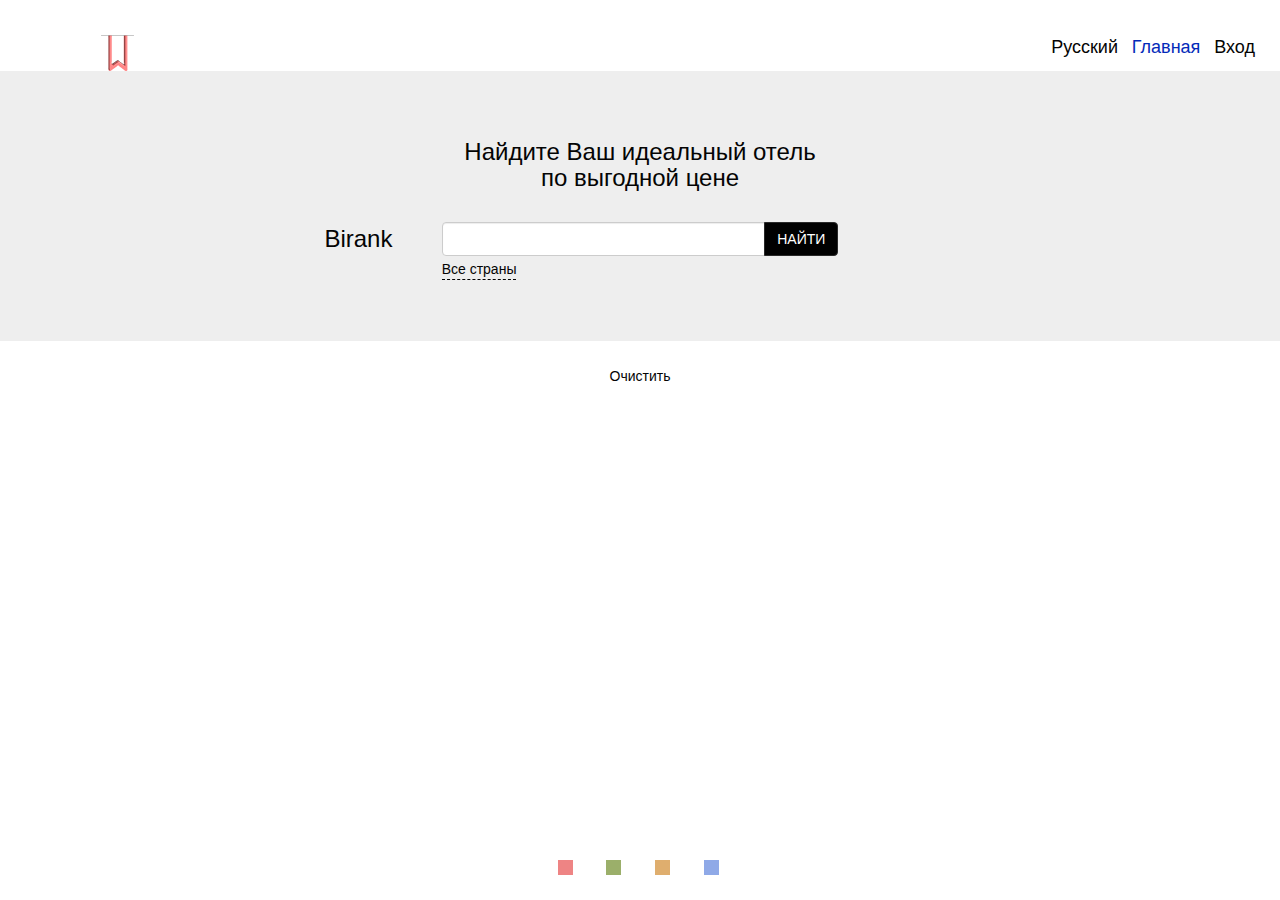
==== Birango/app/index.html @ a56dd2ad "modal windows" ====
<!DOCTYPE html>
<!--[if lt IE 7]>
<html lang="en" ng-app="birangoApp" class="no-js lt-ie9 lt-ie8 lt-ie7"> <![endif]-->
<!--[if IE 7]>
<html lang="en" ng-app="birangoApp" class="no-js lt-ie9 lt-ie8"> <![endif]-->
<!--[if IE 8]>
<html lang="en" ng-app="birangoApp" class="no-js lt-ie9"> <![endif]-->
<!--[if gt IE 8]><!-->
<html lang="en" ng-app="birangoApp" class="no-js"> <!--<![endif]-->
<head>
    <meta charset="utf-8">
    <meta name="viewport" content="width=device-width, initial-scale=1">
    <meta http-equiv="X-UA-Compatible" content="IE=edge">
    <title>Birango</title>
    <meta name="description" content="">
    <meta name="viewport" content="width=device-width, initial-scale=1">
    <link rel="stylesheet" href="css/bootstrap.css">
    <link rel="stylesheet" href="css/main.css">
    <link rel="stylesheet" href="css/modalWindows.css">
    <script src="bower_components/angular/angular.js"></script>
    <script src="bower_components/angular-route/angular-route.js"></script>
    <script src="bower_components/jquery/jquery-3.2.0.js"></script>
    <script src="controllers/mainController.js"></script>
</head>
<body ng-controller="birangoController">
<!--Окно с затемнением-->
<div class="wrap"></div>
<!--main-->
<div class="main">
    <!--Навигациия-->
    <div class="container-fluid">
        <div class="row">
            <div class="col-xs-12 col-sm-10 col-md-9 col-lg-8">
                <div class="col-lg-1 col-lg-offset-1 fix-mark">
                    <!--Закладка "Избранное"-->
                    <div class="favorite_icon" id="modalFavoriteBtn"></div>
                    <!-- The Modal -->
                    <div id="myModal" class="modal">

                        <!-- Modal content -->
                        <div class="modal-content">
                            <span class="close">&times;</span>
                            <p style="">Избранное</p>
                            <p style="border-bottom: 2px solid #e5e5e5;"></p>
                            <p class="center">Пусто</p>
                        </div>

                    </div>
                </div>
            </div>
            <!--Блок Языки/Вход-->
            <div class="col-lg-4 fix-mark back-nav">
                <div class="top-elements font-size flag rus rel">
                    <span class="tab1">Русский</span>
                    <!--Блок выбора языка-->
                    <!--<div class="padding-top-menu box1 block abs">-->
                    <!--<div>-->
                    <!--<p class="font-size flag eng">-->
                    <!--<a href="/en">English</a>-->
                    <!--</p>-->
                    <!--</div>-->
                    <!--<div>-->
                    <!--<p class="font-size flag france">-->
                    <!--<a href="/fr">Français</a>-->
                    <!--</p>-->
                    <!--</div>-->
                    <!--<div>-->
                    <!--<p class="font-size flag italy">-->
                    <!--<a href="/it">Italiano</a>-->
                    <!--</p>-->
                    <!--</div>-->

                    <!--</div>-->
                </div>
                <div class="top-elements font-size inline  rel">
                    <span class=""><a href="#">Главная</a></span>
                </div>
                <div class="top-elements font-size inline user-window rel">
                    <span class="tab2">Вход</span>
                    <!--Блок Входа-->
                    <!--<div class="padding-top-menu box2 block abs">-->
                    <!--<form class="form-horizontal" action="/login" method="post">-->
                    <!--<div class="form-group">-->
                    <!--<div class="col-sm-12">-->
                    <!--<input type="text" name="user[login]" class="form-control input"-->
                    <!--placeholder="логин">-->
                    <!--</div>-->
                    <!--</div>-->
                    <!--<div class="form-group">-->
                    <!--<div class="col-sm-12">-->
                    <!--<input type="password" name="user[password]" class="form-control input"-->
                    <!--id="inputPassword3"-->
                    <!--placeholder="пароль">-->
                    <!--</div>-->
                    <!--</div>-->
                    <!--<div class="form-group">-->
                    <!--<div class="col-sm-12 col-md-12">-->
                    <!--<button type="submit" class="btn btn-default btn-block">Войти</button>-->
                    <!--</div>-->
                    <!--</div>-->
                    <!--<hr>-->
                    <!--<p class="text-center main-color"><a href="/restore">Напомнить пароль</a></p>-->
                    <!--<p class="text-center main-color"><a href="/register">Регистрация</a></p>-->
                    <!--<p class="text-center main-color">-->
                    <!--<a class="provider-icon vk" title="Войти через ВКонтакте"-->
                    <!--href="https://oauth.vk.com/authorize?client_id=5674365&scope=email&redirect_uri=https%3A%2F%2Fsearcher.deltasecurity.ru%2Fqauth%2Fvk"></a>-->
                    <!--<a class="provider-icon fb" title="Войти через Facebook"-->
                    <!--href="https://www.facebook.com/dialog/oauth?client_id=1797669080447566&scope=email&redirect_uri=https%3A%2F%2Fsearcher.deltasecurity.ru%2Fqauth%2Ffb"></a>-->
                    <!--<a class="provider-icon ya" title="Войти через Yandex"-->
                    <!--href="https://oauth.yandex.ru/authorize?client_id=26c1df3e16d64ea69828f689a65610a3&response_type=code&display=popup"></a>-->
                    <!--<a class="provider-icon gl" title="Войти через Google"-->
                    <!--href="https://accounts.google.com/o/oauth2/auth?client_id=560718713300-kkc0n8go4kbcj12mssnu2l0tqke7derj.apps.googleusercontent.com&scope=https%3A%2F%2Fwww.googleapis.com%2Fauth%2Fuserinfo.email+https%3A%2F%2Fwww.googleapis.com%2Fauth%2Fuserinfo.profile&response_type=code&redirect_uri=https%3A%2F%2Fsearcher.deltasecurity.ru%2Fqauth%2Fgl"></a>-->
                    <!--<a class="provider-icon ok" title="Войти через Одноклассники"-->
                    <!--href="http://www.odnoklassniki.ru/oauth/authorize?client_id=1248627712&response_type=code&redirect_uri=https%3A%2F%2Fsearcher.deltasecurity.ru%2Fqauth%2Fok"></a>-->

                    <!--</p>-->
                    <!--</form>-->
                    <!--</div>-->
                </div>
            </div>
        </div>
    </div>
    <!--Блок поиска-->
    <div class="jumbotron">
        <div class="container-fluid">
            <!--Текст начальной страницы-->
            <h3 class="text-center">Найдите Ваш идеальный отель <br> по выгодной цене</h3>
            <!--Поиск-->
            <div class="row">
                <div class="col-xs-12 col-sm-10 col-md-8 col-lg-8">
                    <div class="row color size-grad home">
                        <div class="col-xs-12 col-sm-9 col-md-7 col-lg-6 col-lg-push-6">
                            <form id="search" action="">
                                <div class="input-group">
                                    <input type="text" class="form-control" name="query">
                                    <span class="input-group-btn">
                                    <button class="btn btn-large btn-black">НАЙТИ</button>
                                </span>
                                </div>
                                <div class="advanced-search all-countries">
                                <span class="param-title" data-toggle="modal"
                                      data-target="#countryModal">Все страны</span>
                                </div>
                                <!--<input type="hidden" value="1" name="s">-->
                            </form>
                        </div>
                        <div class="col-xs-12 col-sm-1 col-sm-offset-1 col-md-2 col-md-offset-3 col-lg-2 col-lg-offset-4 col-md-pull-6">
                            <div class="logo">
                                Birank
                            </div>
                        </div>
                    </div>
                </div>
            </div>
        </div>
    </div>


    <!--История поиска-->
    <div class="container-fluid center history">
        <div class="row">
            <div class="col-xs-12 col-sm-10 col-md-8 col-lg-8">
                <div class="row">
                    <div class="col-xs-2 col-sm-1 col-sm-offset-1 col-md-2 col-md-offset-3 col-lg-1 col-lg-offset-5 padding_right">
                        <!--<div class="clock"><span class="glyphicon glyphicon-time" aria-hidden="true"></span></div>-->
                    </div>
                    <div class="col-xs-12 col-sm-9 col-md-7 col-lg-6">
                        <div class="history-body">
                            <p><a class="grey-text-color" href="#"></a></p>

                        </div>
                        <p class="reset main-color">Очистить</p>
                    </div>
                </div>
            </div>
        </div>
    </div>
    <!--footer-->
    <div id="footer">
        <div class="container">
            <div class="row">
                <div class="col-xs-6 col-xs-offset-3 col-sm-4 col-sm-offset-4 col-md-4 col-md-offset-4">
                    <div class="row">
                        <div class="col-xs-12 col-sm-8 col-sm-offset-2 col-md-6 col-md-offset-3">
                            <div class="row">
                                <div class="col-md-3">
                                    <div class="box" id="pink"></div>
                                </div>
                                <div class="col-md-3">
                                    <div class="box" id="green"></div>
                                </div>
                                <div class="col-md-3">
                                    <div class="box" id="orange"></div>
                                </div>
                                <div class="col-md-3">
                                    <div class="box" id="blue"></div>
                                </div>

                            </div>
                        </div>
                    </div>
                </div>
            </div>
        </div>
    </div>
</div>
<div class="top"></div>
<div class="big"></div>
<div class="sml"></div>

<!--<ul class="menu">-->
<!--<li><a href="#!/view1">view1</a></li>-->
<!--<li><a href="#!/view2">view2</a></li>-->
<!--</ul>-->
<!--[if lt IE 7]>
<p class="browsehappy">You are using an <strong>outdated</strong> browser. Please <a href="http://browsehappy.com/">upgrade
    your browser</a> to improve your experience.</p>
<![endif]-->
<!--<div ng-view></div>-->
<!--<div>Angular seed app: v<span app-version></span></div>-->

</body>
</html>
---- Birango/app/css/main.css ----
/*div {*/
/*outline: 1px solid #000;*/
/*}*/

/*пустой верхний блок*/
.empty {
    position: fixed;
    width: 100%;
    height: 20px;
    padding: 10px;
    background-color: #fff;
    z-index: 200;
}

/*шрифт для нашего сайта*/
body {
    font-family: Tahoma, sans-serif;
    color: #040404;
}

table {
    width: 100%;
}

/*.result table td {*/
/*vertical-align: top;*/
/*padding-top: 3px;*/
/*}*/

/*.result table td:first-child {*/
/*width: 1%;*/
/*white-space: nowrap;*/
/*}*/

.favorite_table {
    min-width: 200px;
}

.favorite_table tr > td:nth-child(1) {
    min-width: 180px;
    width: 80%;
}

.favorite_table tr > td:nth-child(2) {
    min-width: 16px;
}

.favorite_table td{
    display: inline-table;
}

.favorite_table td .mark_mini.on {
    float: right;
}

.favorite_table td li a {
    float: left;
    word-break: break-all;
}

/*устанавливаем для всех ссылок один стиль*/
a:link, a:visited, a:active, a:hover {
    text-decoration: none;
    color: #032ab9;
    border: none;
}

/*отстут сверху для главного блока*/
.main {
    margin-top: 20px;
}

/*класс для фиксации блока*/
.fix {
    z-index: 200;
    position: fixed;
}
.back-nav {
    text-align: right;
    float:right;
    /*background-color: #fff;*/
}
.back-nav > div {
    text-align: left;
}
/*блок с текстом приветсвия*/
.jumbotron {
    /*padding-top: 7%;*/
    margin-bottom: 15px;
}
/*ширина градиента*/
.size-grad {
    padding-top: 10px;
}
/*ширина градиента для домашней страницы*/
.home {
    padding-top: 20px;
    padding-bottom: 8px;
}

.home .logo {
    margin-bottom: 12px;
}

/*настройки текста Birank*/
.logo {
    display: inline-block;
    padding-left: 25px;
    color: #040404;
    font-size: 24px;
    /*background: url("../images/logo.png") no-repeat left center;*/
}

/*сдвиг влево формы Найти*/
.search {
    padding-left: 8px;
}

/*стили для кнопки "Найти"*/
.btn-black {
    background-color:#000;
    color:#FFFFFF;
    border-color:#292929;
}

/*стили кнопки "Найти" при наведении*/
.btn-black:hover, .btn-black:focus {
    background-color: #000;
    color: #FFFFFF;
}

/*стили кнопки "Найти" при нажатии*/
.btn-black:active {
    background-color: #000;
    color: #FFFFFF;
}

.form-control {
    color: #040404;
}

/* блок с парамерами расширенного поиска */
.advanced-search {
    display: inline-block;
    padding-top: 3px;
}
.advanced-search .param-name {
    margin-left: 5px;
}
.advanced-search .param-name,
.advanced-search .param-value {
    float: left;
}
.advanced-search.all-countries {
    display: inline-block;
    cursor: pointer;
    border-bottom: 1px dashed;
    margin: 0px 15px 5px 0px;
}
.advanced-search.strong-compare {
    cursor: pointer;
    border-bottom: 1px dashed;
    margin-bottom: 5px;
}
.advanced-search.strong-compare .param-title {
    display: inline-block;
    margin-left: 3px;
}
.advanced-search.strong-compare .param-value {
    height: 15px;
    width: 15px;
    margin-top: 3px;
}

/*размеры флага*/
.flag {
    display: inline-block;
    padding-left: 25px;
}
/*флаг России*/
.flag.rus {
    /*background: url("../images/ru.png") no-repeat left center;*/
}
/*флаг Англии*/
.flag.eng {
    /*background: url("../images/eng.png") no-repeat left center;*/
}
/*флаг Италии*/
.flag.italy {
    /*background: url("../images/ity.png") no-repeat left center;*/
}
/*флаг Франции*/
.flag.france {
    /*background: url("../images/france.png") no-repeat left center;*/
}
/*оступ сверху для блока Вкладок*/
.middle {
    padding-top: 18px;
    padding-bottom: 13px;
}

/*отстут справа для вкладки "Язык"*/
.tab {
    padding-right: 50px;
}
/*курсор для вкладок*/
.tab1 ,.tab2, .tab3 {
    cursor: pointer;
}
/*размер и цвет текста блока навигации Язык/Вход*/
.font-size {
    font-size: 18px;
    color: #040404;
}
/* Отступ между блоками язык/вход/профиль */
.top-elements {
    margin-right: 10px;
}
/* Отступ между блоками язык/вход/профиль */
.padding-top-menu {
    padding-top: 10px;
}
/* Параметры для блока авторизации/профиля */
.user-window .block.abs {
    min-width: 180px;
}

/*позиционировние relative для блочных элементов*/
.rel {
    position: relative;
}

/*Блок с содержимым вкладки*/
.block {
    display: none;
    background-color: #fff;

}
.block.active {
    display: block;
}
.block p {
    cursor: pointer;
}

/*абсолютное позиционирование для блочных элементов*/
.abs {
    position: absolute;
    z-index: 100;
}
.abs.box1 {
    left: 0;
}

/*основной блок*/
.content {
    padding-top: 90px;
    margin-bottom: 85px;
}

.fix-mod {
    z-index: 500;
    position: fixed;
}
/*иксированный Блок с изображением закладки*/
.fix-mark {
    z-index: 500;
    margin-top: 15px;
}

/*Блок с изображением закладки*/
.favorite_icon {
    width: 36px;
    height: 36px;
    background: url("../images/mark_icon.png");
    cursor: pointer;
}
/*Блок со списком Закладок*/
.window li {
    margin-bottom: 10px;
}
.window li:not(.divider) {
    padding-left: 15px;
    padding-right: 15px;
}
.window li:first-of-type {
    margin-bottom: 0;
}
.window li:last-of-type {
    padding-left: 0;
}
/*блочные элементы в строку*/
.inline {
    display: inline-block;
}
/*блок для иконки закладки*/
.window .mark_box {
    display: inline-block;
    margin-top: 10px;
    width: 20px;
    height: 30px;
}

/*блок с иконкой закладки*/
.window .mark_mini.on {
    /*background: url("../images/mark_small.png") no-repeat 0 0;*/
}
.mark_mini {
    vertical-align: middle;
    display: inline-block;
    width: 16px;
    height: 16px;
    cursor: pointer;
    /*background: url("../images/mark_small.png")no-repeat 0 -16px;*/
}

/*стили для ссылок внутри списка избраных*/
.window li a {
    padding-left: 0;
    padding-right: 5px;
    color: #898989;
    cursor: pointer;
    white-space: normal;
}

.window .close {
    padding-top: 6px;
}

.main-color {
    cursor: pointer;
}

/*Блок найдено/выбор региона/отрасли*/
.info {
    padding-right: 30px;
}
.info p:not(:first-of-type){
    cursor: pointer;
}
/*Жирный шрифт*/
.bold {
    font-weight: bold;
}

/*шапка модального окна*/
.head h4{
    padding-left: 15px;
    color: #fff;
}
/*Основной блок модального окна*/
.city {
    padding: 20px 30px 30px;
}
.city .container-fluid {
    padding-top: 15px;
}
/*колонки модального окна "Выбор региона"*/
.city .row {
    -webkit-column-width: 60px;
    -moz-column-width: 60px;
    column-width: 60px;
    -webkit-column-count: 4;
    -moz-column-count: 4;
    column-count: 4;
    -webkit-column-gap: 5px;
    -moz-column-gap: 5px;
    column-gap: 5px;
}
.type_name {
    font-size: 16px;
    font-weight: bold;
}
.type_name:not(:first-of-type) {
    padding-top: 10px
}
/*Заголовок модального окна "Выбор региона"*/
.city h4 {
    margin: 0 0 20px;
    padding: 20px 35px;
    color: #fff;
}
/*цвет поля ввода модального окна "Выбор региона"*/
.city input {
    border: 1px solid #1e6d95;
}
/* варианты для выбора региона и тематики в окнах с фильтрами */
#regionModal p.checked,
#activityModal p.checked, #countryModal p.checked {
    display: block !important;
}
#regionModal p span,
#activityModal p span, #countryModal p span {
    cursor: pointer;
}
#regionModal p.checked span,
#activityModal p.checked span, #countryModal p.checked span {
    font-weight: bolder;
    border-bottom: 1px dashed;
    font-size: 13px;
}
#regionModal .filter-row,
#activityModal .filter-row , #countryModal .filter-row{
    margin-top: 20px;
    text-align: right;
}
/* маленькая иконка загрузки*/
.loading-small {
    /*background: url(../images/loading-small.gif) no-repeat;*/
    padding-left: 22px;
}
/* поле ввода в окнне поискового фильтра */
.input-group {
    width: 100%;;
}
/* пункты от фильтра слева */
.text-right.dashed > span {
    border-bottom: 1px dashed;
}
.text-right.filter-item {
    cursor: default !important;
    display: inline-block;
    width: 100%;
}
.text-right.filter-item > span.text {
    float: right;
    margin-right: 5px;
    width: calc(100% - 20px);
}
/*цвет кнопки модального окна "Выбор региона"*/
.city .btn {
    border-color: #1e6d95;
}
.city p {
    position: relative;
    margin-bottom: 2px;
}

/*Блок история поиска*/
.center .padding_right {
    padding-right: 0;
}
/*часы для истории поиска*/
.clock {
    padding-top: 2px;
    float: right;
}

/*главный блок с результатами запроса*/
.all_result {
    z-index: 60;
    padding-left: 8px;
}
.all_result :first-of-type {
    margin-top: 0;
}

/*Блок с результатом одной компании*/
.result {
    margin-top: 30px;
    white-space: nowrap;
}

/*межстрочный интервал для блока result*/
.result p {
    margin-bottom: 1px;
}
/* заголовок в блоке result */
.result h3 {
    display: inline-block;
    margin-bottom: 3px;
    overflow: hidden;
    white-space: nowrap;
    text-overflow: ellipsis;
    max-width: 100%;
}
/*цвет заголовка в блоке result*/
.result h3 a:link {
    color: #040404;
}
/*цвет заголовка в блоке result при наведении*/
.result h3 a:hover {
    color: #040404;
    text-decoration: underline;
}
/*цвет заголовка после посещения ссылки в блоке result*/
.result h3 a:visited {
    color: #609;
}
/*Закладки компании в блоке результатов*/
.marking {
    vertical-align: top;
    display: inline-block;
    width: 20px;
    height: 20px;
    cursor: pointer;
    /*background: url('../images/mark_middle.png') no-repeat 0 -20px;*/
}
.marking.on {
    /*background: url('../images/mark_middle.png') no-repeat 0 0;*/
}

/*строка с адресом компании*/
.address {
    white-space: nowrap;
    display: inline-block;
    cursor: pointer;
    color: #008C0C;
    padding-right: 20px;
    /*background: url("../images/map.png") right 0 no-repeat;*/
}
.address.disabled {
    background: none;
    cursor: default;
}
/*серый цвет текста*/
.grey-text-color {
    color: #898989!important;
}

/*блок для вывода карт*/
.map {
    display: none;
    margin-top: 10px;
}
/*список иконок с картами*/
.view {
    padding: 0;
    position: relative;
    margin-bottom: 7px;
    border-bottom: 1px solid #cacaca;
}
.view li {
    bottom: 0;
    display: inline-block;
    list-style: none;
}

/*иконки с картами*/
.map-element,
.map-element.active {
    width: 20px;
    height: 20px;
}
.map-element:not(.disabled) {
    cursor: pointer;
}
.map-element {
    /*background: url('../images/maps_small.png');*/
}
.map-element.active {
    /*background: url('../images/maps_big.png');*/
}
.map-element.map-element-yandex {
    background-position: 0 0;
}
.map-element.map-element-google {
    background-position: 60px 0;
}
.map-element.map-element-gis {
    background-position: 40px 0;
}
.map-element.map-element-gis.disabled {
    background-position: 20px 0;
}
.map-element.active.map-element-yandex {
    background-position: 0 0;
}
.map-element.active.map-element-google {
    background-position: 40px 0;
}
.map-element.active.map-element-gis {
    background-position: 20px 0;
}
.map-element-card {
    display: none;
    width: 100%;
    height: 400px;
}

.map iframe {
    border: none !important;
}
.map-in-new-window > a {
    border-bottom: 1px dashed;
}

/*footer*/
#footer {
    z-index: 200;
    height: 60px;
    position: fixed;
    left: 0; bottom: 0;
    width: 100%;
    background-color: #fff;
    /* box-shadow: 0 0 40px 20px #fff;*/
}
/*отстут сверху для элементов footer*/
#footer .row {
    margin-top: 5px;
}
/*Блок для смены темы*/
.box {
    margin-top: 5px;
    width: 15px;
    height: 15px;
    cursor: pointer;
}

/*блок для смены темы "Розовый"*/
#pink {
    background-color: #ee8484;
}
/*блок для смены темы "Оранжевый"*/
#orange {
    background-color: #dfae6e;
}
/*блок для смены темы "Зеленый"*/
#green {
    background-color: #9baf6a;
}
/*блок для смены темы "Синий"*/
#blue {
    background-color: #8fa9e7;
}

/*окно затемнения*/
.wrap {
    background: #000;
    opacity: 0.6;
    position: fixed;
    display: none;
    width: 100%;
    top: 0;
    left: 0;
    height: 100%;
    z-index: 400;
}

/*круг сверху*/
.top {
    opacity: 0.25;
    top: -10px;
    left: 60px;
    position: fixed;
    /*width: 250px;
    height: 250px;*/
    /*background: url("../images/circle_top_new.png") no-repeat;*/
}
/*большой круг*/
.big {
    opacity: 0.25;
    right: 0;
    bottom: 150px;
    position: fixed;
    width: 200px;
    height: 330px;
    /*background: url("../images/circle_big_new.png") no-repeat;*/
}
/*маленький круг снизу*/
.sml {
    opacity: 0.4;
    z-index: 300;
    left: 200px;
    bottom: 0;
    position: fixed;
    width: 180px;
    height: 120px;
    /*background: url("../images/circle_small_new.png") no-repeat;*/
}

.company-card a:link, .company-card a:visited, .company-card a:active, .company-card a:hover {
    color: #5bc0de;
}

/* Выделенный текст о окне поиска региона*/
#regionModal mark, #activityModal mark {
    padding: 0;
    background-color: #ffff00;
}
/* Отображать в 1 колонку */
.one-column {
    -webkit-column-width: 100% !important;
    -moz-column-width: 100% !important;
    column-width: 100% !important;
    -webkit-column-count: 1 !important;
    -moz-column-count: 1 !important;
    column-count: 1 !important;
}

/* Раскрывающийся блок в настройках профиля  */
.menu-toggle {
    margin: 15px 0px;
    display: inline-block;
    cursor: pointer;
    border-bottom: 1px dashed;
    line-height: 18px;
    font-size: 21px;
}
.menu-toggle + div {
    display: none;
}

/* button load more */
.btn-load-more{
    width:100%;
    margin-top: 30px;
}
.btn-fixed-size{
    width: auto;
    color:#000;
    margin-top: 5px;
}

/* pagination  */
.mPagination{
    margin-top:30px;
}

#mPagination a{
    color: #000;
}

#mPagination .active{
    background: #cacaca;
}

/* select in page settings edit profile*/
.selEditPfile{
    border: 1px solid #a9a9a9;
    border-radius: 1px;
}
.lbl-profile{
    font-weight: normal;
    font-size: 18px;
}
.selEditPfile option{
    background: #fff;
}
.selEditPfile option:first-child{
    color: #909090;
}
.selEditPfile:focus{
    outline: none;
}

/* Иконки провайдеров авторизации  */
.provider-icon {
    width: 30px;
    height: 30px;
    display: inline-block;
}
.provider-icon.vk {
    /*background: url('/image/social-icons.png') -124px 0px;*/
}
.provider-icon.fb {
    /*background: url('/image/social-icons.png') 0px 0px;*/
}
.provider-icon.ya {
    /*background: url('/image/social-icons.png') 526px 0px;*/
}
.provider-icon.gl {
    /*background: url('/image/social-icons.png') 464px 0px;*/
}
.provider-icon.ok {
    /*background: url('/image/social-icons.png') -93px 0px;*/
}
.provider-icon:hover {
    filter: contrast(150%);
    -webkit-filter: contrast(150%);
}

/* basic table class */
.table tr td{
    text-align: left;
}
.table tr th{
    text-align: left;
}
.table tr td a{
    color: #3482be;
    padding-right: 5px;
}

/* Блок список компаний пользователя */
.layou_companies{
    margin-top:50px; width:100%; border-top:1px solid #000; padding:10px; max-width: 1000px; margin: 0 auto; margin-bottom: 60px;
}
.settings {
    max-width: 750px;
    min-width: 500px;
    margin: auto;
    margin-bottom: 75px;
}
.settings input[type=text],
.settings input[type=password],
.settings select {
    width: 350px;
    font-size: 18px;
    margin: 0 !important;
    padding: 0 7px;
    display: inline-block;
}
.settings-title {
    border-top: 1px solid #000;
    border-bottom: 1px solid #000;
    max-width: 800px;
    margin: 0 auto;
    margin-bottom: 60px;
    font-size: 30px;
    line-height: 50px;
}

/* div layout action my company on list results of serch */
.actionsListSearch{
    max-width: 50px;
    display: inline-block;
    margin: 0;
    vertical-align: top;
}
.actionsListSearch a i{
    font-size: 20px;
}

/* container settings */
.container-settings{
    margin-bottom: 55px;
}
.container-settings .panel-body{

}
.container-settings .panel-body input{
    border:2px solid #cacaca;
}

/*custom modal mycompany action*/
#modalMyCompany .modal-body{
    height: auto;
}

/*activate company upload files*/
.img-preview{
    max-width: 150px;
    max-height: 150px;
    display: inline-block;
}
.wrapp-images {
    width: 100%;
    height: auto;
    padding: 10px;
    border: 1px solid #b8b4b4;
    visibility: hidden;
}
.wrapp-imagesd{
    width: 100%;
    height: auto;
    padding: 10px;
    border: 1px solid #b8b4b4;
}
.fa-file-uploaded{
    font-size: 150px;
    color: #1fa67a;
}
.file-panel{
    display: inline-block;
    padding:4px;
    border:1px solid #cecece;
}
.del-uploaded-file{
    display: block;
}
.error-upload{
    visibility: hidden;
}
#fadel{
    display: block;
}
/*table inverse */
#tblinverse{
    background-color: #fff;
    color:#000;
    border: 1px solid #ddd;
}
#tblinverse tr td:hover{
}
#tblinverse tr td a{
    color: #ccd907;
    text-decoration: underline;
}
#tblinverse tr td, #tblinverse tr th{
    text-align: center;
    border-top: 1px solid #ddd;
    padding: 10px;
    border-right: 1px solid #ddd;
}
.table-inverse td, .table-inverse th, .table-inverse thead th {
    border-color: #55595c;
}
.table-inverse {
    color: #eceeef;
    background-color: #373a3c;
}
.typetarifradio{
    float: right;width: 21px;
    height: 21px;

}
.td-selected{
    background-color: #cdf882;
    color:#000;
}
.status-tarif.active{
    color:#06C;
    font-weight: bold;
}
.status-tarif.deactive{
    color: #cc3c15;
    font-weight: bold;
}
#fatrue{
    color: #4074a9;
    font-size: 20px;
}
#fafalse{
    color: #a53636;
    font-size: 20px;
}
.see-more, .see-less{
    cursor: pointer;
    color: #06C;
}

/* Autocomplete */
.ui-autocomplete {
    z-index: 300 !important;
}
a.link-unactive{
    color: #cacaca;
}
a.link-unactive:hover{
    color: #cacaca;
}
---- Birango/app/css/modalWindows.css ----
/*--------------------------------------FAVORITE------------------------------------*/
.modal {
    display: none; /* Hidden by default */
    position: fixed; /* Stay in place */
    z-index: 1; /* Sit on top */
    padding-top: 100px; /* Location of the box */
    left: 0;
    top: 0;
    width: 100%; /* Full width */
    height: 100%; /* Full height */
    overflow: auto; /* Enable scroll if needed */
    background-color: rgb(0,0,0); /* Fallback color */
    background-color: rgba(0,0,0,0.4); /* Black w/ opacity */
}

/* Modal Content */
.modal-content {
    background-color: #fefefe;
    margin-left: 120px;
    padding: 20px;
    /*border: 1px solid #888;*/
    width: 10%;
}

.closeDivider{
    border-bottom: 2px solid #e5e5e5;
}

/* The Close Button */
.close {
    color: #aaaaaa;
    float: right;
    font-size: 22px;
    font-weight: bold;
}

.center{
    text-align: center;
}

.close:hover,
.close:focus {
    color: #000;
    text-decoration: none;
    cursor: pointer;
}
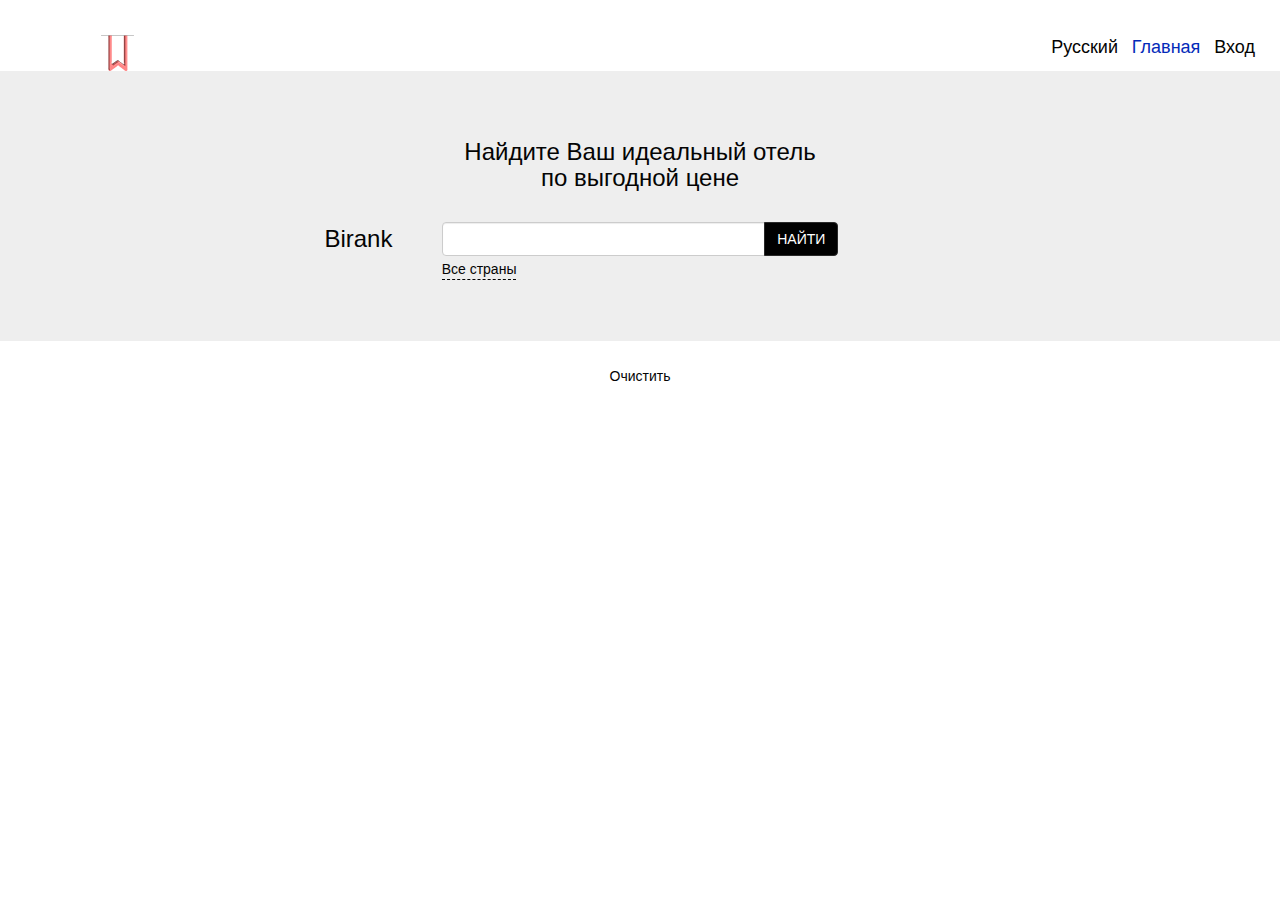
==== commit e64879bc: "minor changes" ====
--- a/Birango/app/index.html
+++ b/Birango/app/index.html
@@ -24,7 +24,7 @@
 </head>
 <body ng-controller="birangoController">
 <!--Окно с затемнением-->
-<div class="wrap"></div>
+<!--<div class="wrap"></div>-->
 <!--main-->
 <div class="main">
     <!--Навигациия-->
@@ -33,18 +33,16 @@
             <div class="col-xs-12 col-sm-10 col-md-9 col-lg-8">
                 <div class="col-lg-1 col-lg-offset-1 fix-mark">
                     <!--Закладка "Избранное"-->
-                    <div class="favorite_icon" id="modalFavoriteBtn"></div>
+                    <div class="favorite_icon" id="modalFavoriteBtn" ng-click="openFavorite()"></div>
                     <!-- The Modal -->
-                    <div id="myModal" class="modal">
-
+                    <div id="favoriteModal" class="modal">
                         <!-- Modal content -->
                         <div class="modal-content">
-                            <span class="close">&times;</span>
+                            <span class="close" ng-click="closeFavorite()">&times;</span>
                             <p style="">Избранное</p>
                             <p style="border-bottom: 2px solid #e5e5e5;"></p>
                             <p class="center">Пусто</p>
                         </div>
-
                     </div>
                 </div>
             </div>
@@ -138,8 +136,12 @@
                                 </span>
                                 </div>
                                 <div class="advanced-search all-countries">
-                                <span class="param-title" data-toggle="modal"
-                                      data-target="#countryModal">Все страны</span>
+                                    <span class="param-title" ng-click="openCountries()">Все страны</span>
+                                    <div id="countriesModal" class="modal">
+                                        <div class="countries-modal">
+
+                                        </div>
+                                    </div>
                                 </div>
                                 <!--<input type="hidden" value="1" name="s">-->
                             </form>
@@ -176,33 +178,33 @@
         </div>
     </div>
     <!--footer-->
-    <div id="footer">
-        <div class="container">
-            <div class="row">
-                <div class="col-xs-6 col-xs-offset-3 col-sm-4 col-sm-offset-4 col-md-4 col-md-offset-4">
-                    <div class="row">
-                        <div class="col-xs-12 col-sm-8 col-sm-offset-2 col-md-6 col-md-offset-3">
-                            <div class="row">
-                                <div class="col-md-3">
-                                    <div class="box" id="pink"></div>
-                                </div>
-                                <div class="col-md-3">
-                                    <div class="box" id="green"></div>
-                                </div>
-                                <div class="col-md-3">
-                                    <div class="box" id="orange"></div>
-                                </div>
-                                <div class="col-md-3">
-                                    <div class="box" id="blue"></div>
-                                </div>
-
-                            </div>
-                        </div>
-                    </div>
-                </div>
-            </div>
-        </div>
-    </div>
+    <!--<div id="footer">-->
+        <!--<div class="container">-->
+            <!--<div class="row">-->
+                <!--<div class="col-xs-6 col-xs-offset-3 col-sm-4 col-sm-offset-4 col-md-4 col-md-offset-4">-->
+                    <!--<div class="row">-->
+                        <!--<div class="col-xs-12 col-sm-8 col-sm-offset-2 col-md-6 col-md-offset-3">-->
+                            <!--<div class="row">-->
+                                <!--<div class="col-md-3">-->
+                                    <!--<div class="box" id="pink"></div>-->
+                                <!--</div>-->
+                                <!--<div class="col-md-3">-->
+                                    <!--<div class="box" id="green"></div>-->
+                                <!--</div>-->
+                                <!--<div class="col-md-3">-->
+                                    <!--<div class="box" id="orange"></div>-->
+                                <!--</div>-->
+                                <!--<div class="col-md-3">-->
+                                    <!--<div class="box" id="blue"></div>-->
+                                <!--</div>-->
+
+                            <!--</div>-->
+                        <!--</div>-->
+                    <!--</div>-->
+                <!--</div>-->
+            <!--</div>-->
+        <!--</div>-->
+    <!--</div>-->
 </div>
 <div class="top"></div>
 <div class="big"></div>
--- a/Birango/app/css/modalWindows.css
+++ b/Birango/app/css/modalWindows.css
@@ -43,4 +43,11 @@
     color: #000;
     text-decoration: none;
     cursor: pointer;
+}
+
+.countries-modal{
+    background-color: #fefefe;
+    padding: 20px;
+    width: 55%;
+    margin: 0 auto;
 }